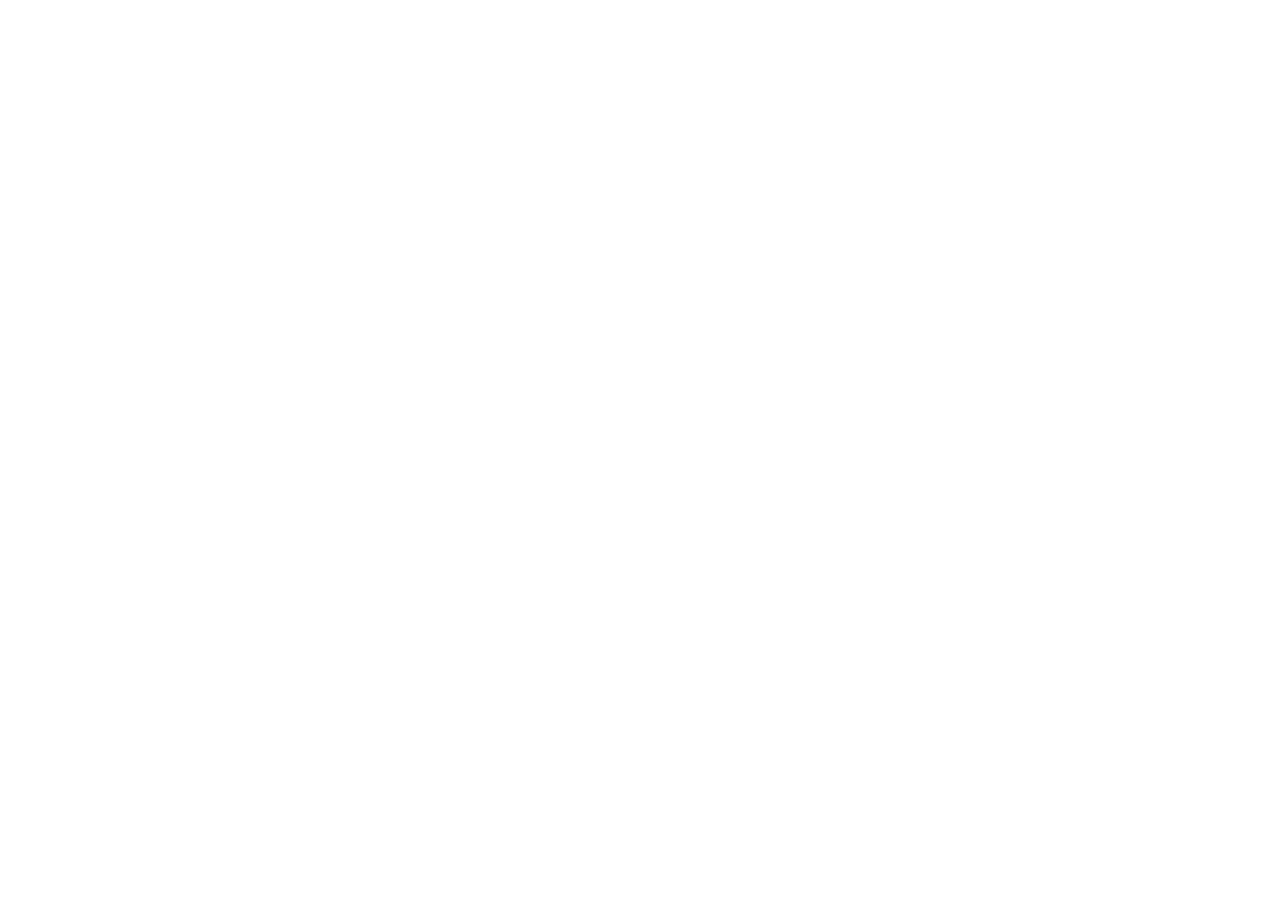
==== 04-Js/index.html @ aae4eb3a "nueva carpeta" ====
<!DOCTYPE html>
<head>
    <meta charset="UTF-8">
    <meta http-equiv="X-UA-Compatible" content="IE=edge">
    <meta name="viewport" content="width=device-width, initial-scale=1.0">
    <link rel="apple-touch-icon" sizes="180x180" href="/favicon/apple-touch-icon.png">
    <link rel="icon" type="image/png" sizes="32x32" href="/favicon/favicon-32x32.png">
    <link rel="icon" type="image/png" sizes="16x16" href="/favicon/favicon-16x16.png">
    <link rel="manifest" href="/favicon/site.webmanifest">
    <link rel="mask-icon" href="/favicon/safari-pinned-tab.svg" color="#5bbad5">
    <link rel="shortcut icon" href="/favicon/favicon.ico">
    <meta name="msapplication-TileColor" content="#da532c">
    <meta name="msapplication-config" content="/favicon/browserconfig.xml">
    <meta name="theme-color" content="#ffffff">
  
    <title>Pokedex</title>
    <link rel="stylesheet" href="style.css">
  </head>
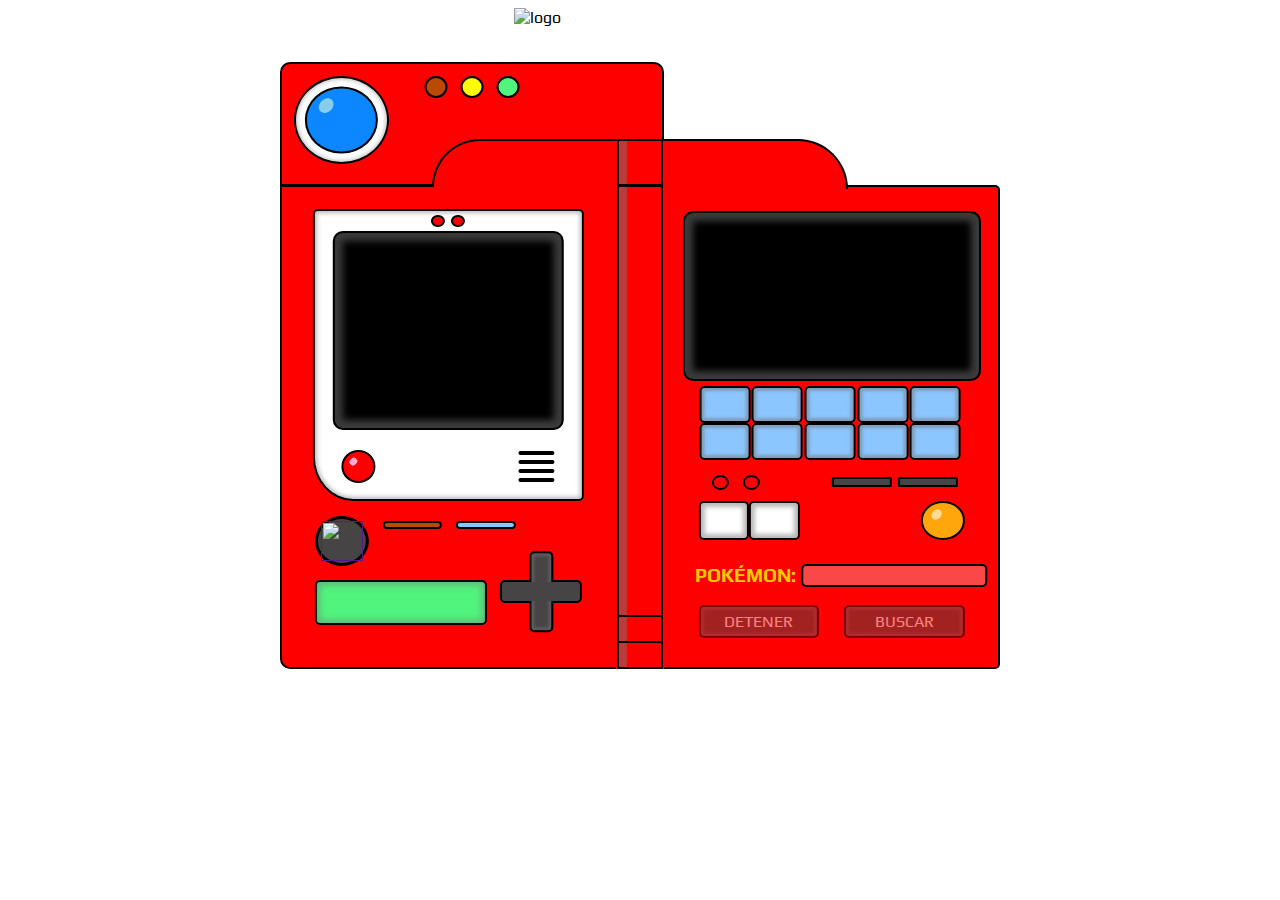
==== commit 566bd442: "anexo imagenes jscript stylescript" ====
--- a/04-Js/index.html
+++ b/04-Js/index.html
@@ -1,5 +1,5 @@
 <!DOCTYPE html>
-<head>
+<html lang="es"><head>
     <meta charset="UTF-8">
     <meta http-equiv="X-UA-Compatible" content="IE=edge">
     <meta name="viewport" content="width=device-width, initial-scale=1.0">
@@ -16,4 +16,95 @@
     <title>Pokedex</title>
     <link rel="stylesheet" href="style.css">
   </head>
-  +  
+  <body>
+    <img src="/images/logoPokemon.png" alt="logo" class="logo">
+    <div class="pokeindex">
+      <div class="pokeindex-left">
+        <div class="pokeindex-left__top">
+          <div class="circle-big"></div>
+          <div class="circle-small"></div>
+        </div>
+        <div class="pokeindex-left__screen">
+          <div class="dots">
+            <span></span>
+            <span></span>
+          </div>
+          <div class="screen">
+            <span></span>
+          </div>
+          <div class="status">
+            <div class="status-light"></div>
+            <div class="status-sound">
+              <span></span>
+              <span></span>
+              <span></span>
+              <span></span>
+            </div>
+          </div>
+        </div>
+        <div class="pokeindex-left__buttons">
+          <div class="buttons">
+            <div class="buttons-circle is-off">
+              <a href=""><img src="assets/boton-de-encendido.png" alt=""></a>
+            </div>
+            <div class="buttons-quad">
+              <span></span>
+              <span></span>
+            </div>
+          </div>
+          <div class="controller">
+            <div class="controller-touch"></div>
+            <div class="controller-joystick"></div>
+          </div>
+        </div>
+      </div>
+      <div class="pokeindex-middle"></div>
+      <div class="pokeindex-right">
+        <div class="pokeindex-right__screen"></div>
+        <div class="pokeindex-right__buttons">
+          <span></span>
+          <span></span>
+          <span></span>
+          <span></span>
+          <span></span>
+          <span></span>
+          <span></span>
+          <span></span>
+          <span></span>
+          <span></span>
+        </div>
+        <div class="pokeindex-right__buttons-quadruple">
+          <div class="dot">
+            <span></span>
+            <span></span>
+          </div>
+          <div class="button">
+            <span></span>
+            <span></span>
+          </div>
+        </div>
+        <div class="pokeindex-right__buttons-triple">
+          <div class="button">
+            <a href="" class="btn-play"><img src="/assets/boton-de-play.png" alt=""></a>
+            <a href="" class="btn-pause"><img src="/assets/pausa.png" alt=""></a>
+            <p class="text-paused"></p>
+          </div>
+          <div class="light"></div>
+        </div>
+        <div class="pokeindex-input">
+          <label for="name" class="text-input">POKÉMON:
+            <input type="text" id="name" name="name" class="input-poke" disabled="true" placeholder="">
+          </label>
+        </div>
+        <div class="pokeindex-right__buttons-double">
+          <a href="" class="btn-stop disabled">DETENER</a>
+          <a href="" class="btn-buscar disabled">BUSCAR</a>
+        </div>
+      </div>
+    </div>
+  
+    <script src="script.js"></script>
+  
+  
+  </body></html>--- a/04-Js/style.css
+++ b/04-Js/style.css
@@ -0,0 +1,783 @@
+@import url("https://fonts.googleapis.com/css2?family=Play&display=swap");
+
+:root {
+  --bg-rose: #ffabd4;
+  --bg-red: red;
+  --bg-darkred: #ba4a00;
+  --bg-darkgray: #474445;
+  --bg-black: #000000;
+  --bg-blue: #0d87ff;
+  --bg-lightblue: #8cc6ff;
+  --bg-skyblue: skyblue;
+  --bg-orange: #ffa60d;
+  --bg-lightorange: #ffdc96;
+  --bg-white: #ffffff;
+  --bg-yellow: yellow;
+  --bg-lightgreen: #51f57d;
+  --bg-shadow: rgba(116, 117, 116, 0.5);
+}
+
+body {
+  background-image: url("/images/trofeoPokemon.jpg");
+  background-repeat: no-repeat;
+  background-attachment: fixed;
+  background-position: center; /* center the image */
+  background-size: cover; /* cover the entire window */
+  font-family: "Play", sans-serif;
+}
+
+.logo {
+  display: block;
+  margin: auto;
+  width: 700px;
+}
+
+@media screen and (min-width: 768px) {
+  .logo {
+    width: 20%;
+  }
+}
+
+.pokeindex * {
+  position: absolute;
+}
+
+.pokeindex {
+  height: 50rem;
+  width: 45rem;
+  margin: auto;
+  display: flex;
+}
+
+.pokeindex-left {
+  height: 60%;
+  width: 47%;
+  background-color: var(--bg-red);
+  position: relative;
+  top: 50%;
+  transform: translateY(-50%);
+  border: 2px solid var(--bg-black);
+  border-right-color: var(--bg-red);
+  border-radius: 0 0 0 10px;
+  display: flex;
+  flex-flow: column nowrap;
+  justify-content: center;
+}
+
+.pokeindex-left::before {
+  content: "";
+  display: block;
+  position: absolute;
+  width: 55%;
+  height: 9.6%;
+  border: 2px solid var(--bg-black);
+  background-color: var(--bg-red);
+  border-radius: 200px 0 0 0;
+  border-bottom: var(--bg-red);
+  top: -10%;
+  right: -4px;
+}
+
+.pokeindex-left__top {
+  width: 114%;
+  height: 25%;
+  border: 2px solid var(--bg-black);
+  border-radius: 10px 10px 0 0;
+  background-color: var(--bg-red);
+  top: -26%;
+  left: -0.5%;
+  z-index: -1;
+}
+
+.circle-big {
+  height: 70%;
+  width: 24%;
+  border: 2px solid var(--bg-black);
+  border-radius: 50%;
+  background-color: var(--bg-white);
+  top: 10%;
+  left: 3%;
+  box-shadow: inset 0px 0px 4px 1px var(--bg-shadow);
+}
+
+.circle-big::before {
+  content: "";
+  display: block;
+  position: absolute;
+  height: 75%;
+  width: 75%;
+  border: 2px solid var(--bg-black);
+  border-radius: 50%;
+  background-color: var(--bg-blue);
+  top: 50%;
+  left: 50%;
+  transform: translate(-50%, -50%);
+}
+
+.circle-big::after {
+  content: "";
+  display: block;
+  position: absolute;
+  height: 15%;
+  width: 18%;
+  border-radius: 40px / 30px;
+  background-color: var(--bg-skyblue);
+  top: 25%;
+  left: 25%;
+  transform: rotate(-45deg);
+}
+
+.is-speak {
+  animation: pulse 0.7s infinite;
+  animation-timing-function: linear;
+  animation-delay: 2s;
+  -webkit-animation: pulse 0.7s infinite;
+}
+
+/* Animación */
+@keyframes pulse {
+  0%,
+  100% {
+    opacity: 0.6;
+  }
+
+  50% {
+    opacity: 1;
+  }
+}
+
+.circle-small {
+  height: 15%;
+  width: 5%;
+  border: 2px solid var(--bg-black);
+  border-radius: 50%;
+  background-color: var(--bg-yellow);
+  top: 10%;
+  left: 50%;
+  transform: translateX(-50%);
+}
+
+.circle-small::before {
+  content: "";
+  display: block;
+  position: absolute;
+  height: 100%;
+  width: 100%;
+  border: 2px solid var(--bg-black);
+  background-color: var(--bg-darkred);
+  border-radius: 50%;
+  top: -15%;
+  left: -200%;
+}
+
+.circle-small::after {
+  content: "";
+  display: block;
+  position: absolute;
+  height: 100%;
+  width: 100%;
+  border: 2px solid var(--bg-black);
+  background-color: var(--bg-lightgreen);
+  border-radius: 50%;
+  top: -15%;
+  right: -200%;
+}
+
+.pokeindex-left__screen {
+  height: 60%;
+  width: 80%;
+  border: 2px solid var(--bg-black);
+  background-color: var(--bg-white);
+  left: 50%;
+  transform: translateX(-50%);
+  display: flex;
+  flex-flow: column nowrap;
+  justify-content: space-around;
+  border-radius: 5px 5px 5px 15%;
+  position: relative;
+  box-shadow: inset 0px 0px 4px 2px var(--bg-shadow);
+}
+
+.pokeindex-left__buttons {
+  height: 30%;
+  width: 80%;
+  left: 50%;
+  transform: translateX(-50%);
+  position: relative;
+  display: flex;
+  flex-flow: column nowrap;
+}
+
+.pokeindex-left__buttons .buttons {
+  height: 50%;
+  width: 100%;
+  display: flex;
+  align-items: flex-end;
+  position: relative;
+}
+
+.pokeindex-left__buttons .buttons .buttons-circle {
+  height: 68%;
+  width: 18%;
+  border: 3px solid var(--bg-black);
+  background-color: var(--bg-darkgray);
+  border-radius: 50%;
+  position: relative;
+  margin-right: 5%;
+  transition: all 0.3s ease-in-out;
+  -webkit-transition: all 0.3s ease-in-out;
+  -moz-transition: all 0.3s ease-in-out;
+  -ms-transition: all 0.3s ease-in-out;
+  -o-transition: all 0.3s ease-in-out;
+}
+
+.pokeindex-left__buttons .buttons .buttons-circle img {
+  left: 3px;
+  top: 2px;
+  width: 42px;
+  height: 40px;
+}
+
+.pokeindex-left__buttons .buttons .buttons-circle:hover {
+  background-color: var(--bg-lightblue) !important;
+}
+
+.pokeindex-left__buttons .buttons .buttons-quad {
+  height: 70%;
+  width: 50%;
+  position: relative;
+  display: flex;
+  justify-content: space-between;
+}
+
+.pokeindex-left__buttons .buttons .buttons-quad span {
+  height: 10%;
+  width: 42%;
+  border: 2px solid var(--bg-black);
+  position: relative;
+  border-radius: 5px;
+}
+
+.pokeindex-left__buttons .buttons .buttons-quad span:nth-child(1) {
+  background-color: var(--bg-darkred);
+}
+
+.pokeindex-left__buttons .buttons .buttons-quad span:nth-child(2) {
+  background-color: var(--bg-lightblue);
+}
+
+.pokeindex-left__buttons .controller {
+  height: 50%;
+  width: 100%;
+  display: flex;
+  align-items: flex-start;
+  justify-content: flex-end;
+  position: relative;
+  margin-top: 5%;
+}
+
+.pokeindex-left__buttons .controller .controller-touch {
+  display: flex;
+  justify-content: center;
+  align-items: center;
+  height: 63%;
+  width: 65%;
+  border: 2px solid var(--bg-black);
+  background-color: var(--bg-lightgreen);
+  border-radius: 5px;
+  position: relative;
+  box-shadow: inset 0px 0px 7px 3px var(--bg-shadow);
+  font-weight: bold;
+}
+
+.pokeindex-left__buttons .controller .controller-joystick {
+  height: 30%;
+  width: 30%;
+  border: 2px solid var(--bg-black);
+  background-color: var(--bg-darkgray);
+  border-radius: 5px;
+  position: relative;
+  margin-left: 5%;
+}
+
+.pokeindex-left__buttons .controller .controller-joystick::before {
+  content: "";
+  position: absolute;
+  display: block;
+  height: 100%;
+  width: 100%;
+  border: 2px solid var(--bg-black);
+  background-color: var(--bg-darkgray);
+  border-radius: 5px;
+  transform: rotate(90deg);
+  left: -2%;
+  top: -10%;
+  box-shadow: inset 0px 0px 3px 3px var(--bg-shadow);
+}
+
+.pokeindex-left__buttons .controller .controller-joystick::after {
+  content: "";
+  position: absolute;
+  display: block;
+  height: 100%;
+  width: 100%;
+  background-color: var(--bg-darkgray);
+  border-radius: 5px;
+  left: 0;
+  top: 0;
+}
+
+.pokeindex-left__screen .dots {
+  height: 3%;
+  width: 15%;
+  left: 50%;
+  transform: translateX(-50%);
+  display: flex;
+  align-items: baseline;
+  justify-content: space-around;
+  position: relative;
+}
+
+.pokeindex-left__screen .dots span {
+  height: 100%;
+  width: 25%;
+  border: 2px solid var(--bg-black);
+  background-color: var(--bg-red);
+  border-radius: 50%;
+  position: relative;
+  display: flex;
+}
+
+.pokeindex-left__screen .screen {
+  display: flex;
+  justify-content: center;
+  align-items: center;
+  height: 68%;
+  width: 85%;
+  border: 2px solid var(--bg-black);
+  background-color: var(--bg-black);
+  left: 50%;
+  transform: translateX(-50%);
+  position: relative;
+  border-radius: 10px;
+  box-shadow: inset 0px 0px 7px 8px var(--bg-shadow);
+  color: var(--bg-lightblue);
+  transition: all 0.5s ease-in;
+  -webkit-transition: all 0.5s ease-in;
+  -moz-transition: all 0.5s ease-in;
+  -ms-transition: all 0.5s ease-in;
+  -o-transition: all 0.5s ease-in;
+}
+
+.screen img {
+  width: 90%;
+  animation: show-img 2s 1 normal 0s ease-out both;
+  -webkit-animation: show-img 2s 1 normal 0s ease-out both;
+}
+
+.pokeindex-left__screen .status {
+  height: 20%;
+  width: 80%;
+  left: 50%;
+  transform: translateX(-50%);
+  position: relative;
+  display: flex;
+  justify-content: space-between;
+  align-items: center;
+}
+
+.pokeindex-left__screen .status .status-light {
+  height: 50%;
+  width: 14%;
+  border: 2px solid var(--bg-black);
+  background-color: var(--bg-red);
+  border-radius: 50%;
+  position: relative;
+}
+
+.pokeindex-left__screen .status .status-light::after {
+  content: "";
+  display: block;
+  position: absolute;
+  height: 25%;
+  width: 28%;
+  border-radius: 40px / 30px;
+  background-color: var(--bg-rose);
+  top: 20%;
+  left: 20%;
+  transform: rotate(-45deg);
+}
+
+.pokeindex-left__screen .status .status-sound {
+  height: 55%;
+  width: 17%;
+  position: relative;
+  display: flex;
+  flex-flow: column nowrap;
+  justify-content: space-between;
+}
+
+.pokeindex-left__screen .status .status-sound span {
+  height: 15%;
+  width: 100%;
+  background-color: var(--bg-black);
+  position: relative;
+  border-radius: 5px;
+}
+
+.pokeindex-middle {
+  height: 60%;
+  width: 6%;
+  background-color: var(--bg-red);
+  position: relative;
+  top: 50%;
+  transform: translateY(-50%);
+  border: 2px solid var(--bg-black);
+  box-shadow: inset 8px 0px 1px var(--bg-shadow);
+}
+
+.pokeindex-middle::before {
+  content: "";
+  position: absolute;
+  display: block;
+  height: 9%;
+  width: 100%;
+  border-top: 2px solid var(--bg-black);
+  border-bottom: 2px solid var(--bg-black);
+  left: 0;
+  top: -10%;
+  box-shadow: inset 8px 0px 1px var(--bg-shadow);
+}
+
+.pokeindex-middle::after {
+  content: "";
+  position: absolute;
+  display: block;
+  height: 5%;
+  width: 100%;
+  border-top: 2px solid var(--bg-black);
+  border-bottom: 2px solid var(--bg-black);
+  left: 0;
+  bottom: 5%;
+}
+
+.pokeindex-right {
+  height: 60%;
+  width: 47%;
+  background-color: var(--bg-red);
+  position: relative;
+  top: 50%;
+  transform: translateY(-50%);
+  border: 2px solid var(--bg-black);
+  border-left-color: var(--bg-red);
+  border-radius: 0 5px 5px 0;
+  display: flex;
+  flex-flow: column nowrap;
+  justify-content: flex-end;
+}
+
+.pokeindex-right::before {
+  content: "";
+  display: block;
+  position: absolute;
+  width: 55%;
+  height: 10%;
+  border: 2px solid var(--bg-black);
+  background-color: var(--bg-red);
+  border-radius: 0 200px 0 0;
+  border-bottom: var(--bg-red);
+  top: -10%;
+  left: -4px;
+}
+
+.pokeindex-right__screen {
+  width: 85%;
+  height: 40%;
+  padding-left: 0.7rem;
+  border: 2px solid var(--bg-black);
+  background-color: var(--bg-black);
+  left: 50%;
+  top: 5%;
+  transform: translateX(-50%);
+  border-radius: 10px;
+  position: relative;
+  box-shadow: inset 0px 0px 7px 8px var(--bg-shadow);
+  transition: all 0.5s ease-in;
+  -webkit-transition: all 0.5s ease-in;
+  -moz-transition: all 0.5s ease-in;
+  -ms-transition: all 0.5s ease-in;
+  -o-transition: all 0.5s ease-in;
+}
+
+.pokeindex-right__screen p,
+.pokeindex-right__screen ul {
+  animation: show-img 2s 1 normal 0s ease-out both;
+  -webkit-animation: show-img 2s 1 normal 0s ease-out both;
+}
+
+.pokeindex-right__screen p {
+  width: 85%;
+  color: var(--bg-lightblue);
+  margin: 1rem;
+}
+
+.pokeindex-right__screen ul {
+  width: 100%;
+  color: var(--bg-lightblue);
+  margin-left: 0.5rem;
+}
+
+.pokeindex-right__screen .loader {
+  width: 100%;
+  height: 70%;
+  margin-top: 1.5rem;
+}
+
+.screen .loader {
+  width: 70%;
+}
+
+.pokemon-attacks {
+  top: 1.6rem;
+}
+
+.pokemon-attack-1 {
+  top: 3.3rem;
+  left: 1.2rem;
+}
+
+.pokemon-attack-2 {
+  top: 5rem;
+  left: 1.2rem;
+}
+
+.pokemon-species {
+  top: 6.8rem;
+}
+
+.pokeindex-right__buttons {
+  width: 88%;
+  height: 25%;
+  left: 54%;
+  transform: translateX(-50%);
+  position: relative;
+  display: flex;
+  flex-flow: row wrap;
+  align-content: flex-end;
+}
+
+.pokeindex-right__buttons span {
+  width: 16%;
+  height: 32%;
+  border: 2px solid var(--bg-black);
+  background-color: var(--bg-lightblue);
+  position: relative;
+  border-radius: 5px;
+  margin: 0px 0.9px;
+  box-shadow: inset 0px 0px 3px 3px var(--bg-shadow);
+}
+
+.pokeindex-right__buttons-quadruple {
+  width: 80%;
+  height: 10%;
+  left: 50%;
+  transform: translateX(-50%);
+  border-radius: 10px;
+  position: relative;
+  display: flex;
+  justify-content: space-between;
+  align-items: center;
+}
+
+.pokeindex-right__buttons-quadruple .dot {
+  height: 30%;
+  width: 50%;
+  position: relative;
+  display: flex;
+}
+
+.pokeindex-right__buttons-quadruple .dot span {
+  height: 90%;
+  width: 10%;
+  border: 2px solid var(--bg-black);
+  border-radius: 50%;
+  position: relative;
+  display: inline-block;
+  margin-left: 10%;
+}
+
+.pokeindex-right__buttons-quadruple .button {
+  height: 20%;
+  width: 50%;
+  position: relative;
+  display: flex;
+}
+
+.pokeindex-right__buttons-quadruple .button span {
+  height: 80%;
+  width: 100%;
+  border: 2px solid var(--bg-black);
+  border-radius: 1px;
+  background-color: var(--bg-darkgray);
+  position: relative;
+  display: inline-block;
+  margin-right: 5%;
+}
+
+.pokeindex-right__buttons-triple {
+  width: 80%;
+  height: 15%;
+  left: 50%;
+  transform: translateX(-50%);
+  border-radius: 10px;
+  position: relative;
+  display: flex;
+  justify-content: space-between;
+}
+
+.pokeindex-right__buttons-triple .button {
+  height: 100%;
+  width: 50%;
+  position: relative;
+  display: flex;
+  align-items: flex-start;
+}
+
+.pokeindex-right__buttons-triple .button a {
+  height: 55%;
+  width: 35%;
+  position: relative;
+  border: 2px solid var(--bg-black);
+  background-color: var(--bg-white);
+  border-radius: 5px;
+  box-shadow: inset 0px 0px 4px 4px var(--bg-shadow);
+  display: flex;
+  justify-content: center;
+  align-items: center;
+  transition: all 0.2s ease-in;
+  -webkit-transition: all 0.2s ease-in;
+  -moz-transition: all 0.2s ease-in;
+  -ms-transition: all 0.2s ease-in;
+  -o-transition: all 0.2s ease-in;
+}
+
+.text-paused {
+  margin-left: 8.5rem;
+  margin-top: 0.8rem;
+  font-weight: bold;
+  color: #fdcc00;
+  font-size: 0.8rem;
+}
+
+.hidden {
+  display: none;
+}
+
+.pokeindex-right__buttons-triple .button a:hover {
+  opacity: 0.7;
+}
+
+.disabled {
+  pointer-events: none;
+  opacity: 0.5;
+}
+
+.pokeindex-right__buttons-triple .light {
+  height: 55%;
+  width: 15%;
+  border: 2px solid var(--bg-black);
+  background-color: var(--bg-orange);
+  border-radius: 50%;
+  position: relative;
+  align-self: flex-start;
+}
+
+.pokeindex-right__buttons-triple .light::after {
+  content: "";
+  display: block;
+  position: absolute;
+  height: 25%;
+  width: 28%;
+  border-radius: 40px / 30px;
+  background-color: var(--bg-lightorange);
+  top: 20%;
+  left: 20%;
+  transform: rotate(-45deg);
+}
+
+.pokeindex-right__buttons-double {
+  width: 80%;
+  height: 15%;
+  left: 50%;
+  transform: translateX(-50%);
+  border-radius: 10px;
+  position: relative;
+  display: flex;
+  justify-content: space-between;
+  align-items: flex-start;
+}
+
+.pokeindex-right__buttons-double a {
+  width: 40%;
+  height: 30%;
+  color: #fff;
+  text-decoration: none;
+  text-align: center;
+  align-items: center;
+  border: 2px solid var(--bg-black);
+  background-color: var(--bg-darkgray);
+  position: relative;
+  border-radius: 5px;
+  transition: all 1s cubic-bezier(0.19, 1, 0.22, 1);
+  padding: 5px;
+  box-shadow: inset 0px 0px 3px 3px var(--bg-shadow);
+}
+
+.pokeindex-right__buttons-double a:hover {
+  box-shadow: inset 0 0 20px rgba(49, 138, 172, 0.5),
+    0 0 20px rgba(49, 138, 172, 0.4);
+  text-shadow: 1px 1px 6px #fff;
+}
+
+.pokeindex-input {
+  width: 90%;
+  height: 10%;
+  left: 49%;
+  transform: translateX(-50%);
+  border-radius: 10px;
+  position: relative;
+  display: flex;
+  justify-content: space-between;
+  margin-left: auto;
+  margin-right: auto;
+}
+
+.input-poke {
+  margin-left: 5px;
+  width: 170%;
+  border: 2px solid var(--bg-black);
+  padding: 2px 5px;
+  border-radius: 5px;
+  -webkit-border-radius: 5px;
+  -moz-border-radius: 5px;
+  -ms-border-radius: 5px;
+  -o-border-radius: 5px;
+}
+
+.text-input {
+  color: #fdcc00;
+  font-weight: bold;
+  font-size: 1.2rem;
+}
+
+@keyframes show-img {
+  0% {
+    visibility: hidden;
+    opacity: 0;
+  }
+
+  100% {
+    visibility: visible;
+    opacity: 1;
+  }
+}
